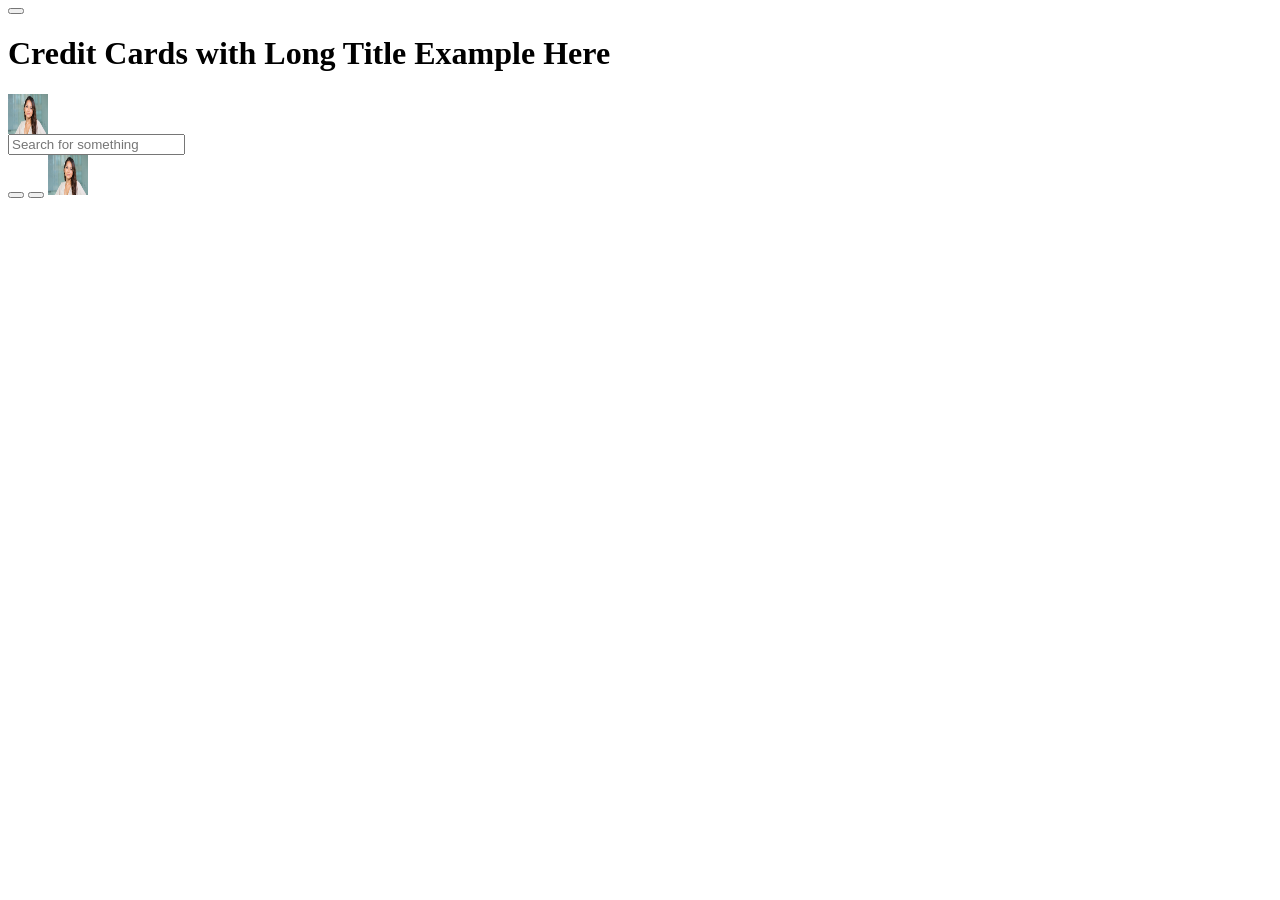
==== header.html @ 268daef8 "first commit" ====
<body class="flex">
     <aside id="sidebar" class="fixed top-0 left-0 w-64 h-full bg-white shadow-lg transform -translate-x-full transition-transform sm:translate-x-0 sm:static sm:block sm:hidden">
</aside>
<header class="bg-white border-b border-[#E6E9F0] px-4 py-4 flex flex-col sm:flex-row sm:items-center sm:justify-between gap-4">
  <!-- Kiri (mobile: toggle + title, desktop: cuma title) -->
<div class="flex items-center justify-between w-full sm:w-auto">
  <!-- Toggle kiri -->
 <button id="menu-toggle" class="text-2xl text-[#2E2E5C] focus:outline-none sm:hidden">
  <i class="fas fa-bars"></i>
</button>
  <!-- Judul tengah, lebar penuh -->
  <h1 id="page-title" class="w-full text-center text-base md:text-lg lg:text-xl font-semibold text-[#2E2E5C] select-none">
    Credit Cards with Long Title Example Here
  </h1>
  <!-- Foto kanan -->
  <img alt="Profile photo" class="w-10 h-10 rounded-full object-cover sm:hidden" src="img/foto1.jpg" width="40" height="40" />
</div>
  <!-- Kanan (search + icons + profile) -->
  <div class="flex items-center gap-4 w-full sm:justify-end">
    <!-- Search bar -->
    <div class="w-full flex justify-center sm:justify-end">
  <div class="relative w-full max-w-[300px] sm:flex-none sm:w-72">
    <input class="w-full rounded-full bg-[#F4F7FF] py-2 pl-10 pr-4 text-sm text-[#9CA3AF] placeholder-[#9CA3AF] focus:outline-none focus:ring-2 focus:ring-blue-600" placeholder="Search for something" type="search" />
    <i class="fas fa-search absolute left-3 top-1/2 -translate-y-1/2 text-[#9CA3AF]"></i>
  </div>
</div>
    <!-- Settings icon: hidden on mobile -->
    <button aria-label="Settings" class="hidden sm:block bg-[#F4F7FF] p-2 rounded-full text-[#9CA3AF] hover:text-[#2E2E5C] transition-colors">
      <i class="fas fa-cog"></i>
    </button>
    <!-- Notifications icon: hidden on mobile -->
    <button aria-label="Notifications" class="hidden sm:block bg-[#F4F7FF] p-2 rounded-full text-[#F87171] hover:text-[#B91C1C] transition-colors relative">
      <i class="fas fa-bell"></i>
      <span class="absolute top-0 right-0 block w-2 h-2 rounded-full bg-[#F87171]"></span>
    </button>
    <!-- Profile photo -->
    <img alt="Profile photo" class=" hidden sm:block w-10 h-10 rounded-full" src="img/foto1.jpg" width="40" height="40" />
  </div>
</header>
</body>
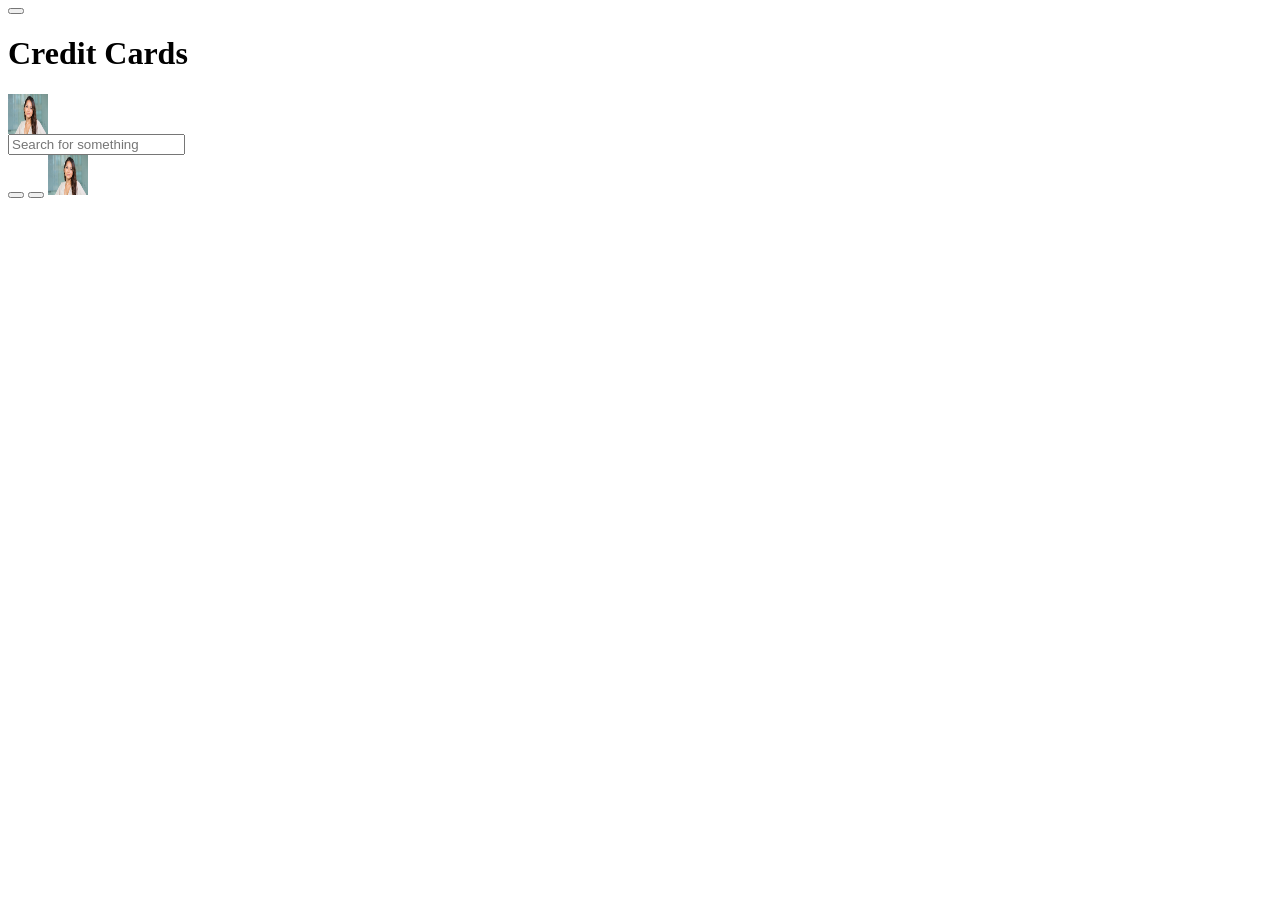
==== commit cc37d69f: "update isi file header.html" ====
--- a/header.html
+++ b/header.html
@@ -10,7 +10,7 @@
 </button>
   <!-- Judul tengah, lebar penuh -->
   <h1 id="page-title" class="w-full text-center text-base md:text-lg lg:text-xl font-semibold text-[#2E2E5C] select-none">
-    Credit Cards with Long Title Example Here
+    Credit Cards 
   </h1>
   <!-- Foto kanan -->
   <img alt="Profile photo" class="w-10 h-10 rounded-full object-cover sm:hidden" src="img/foto1.jpg" width="40" height="40" />
